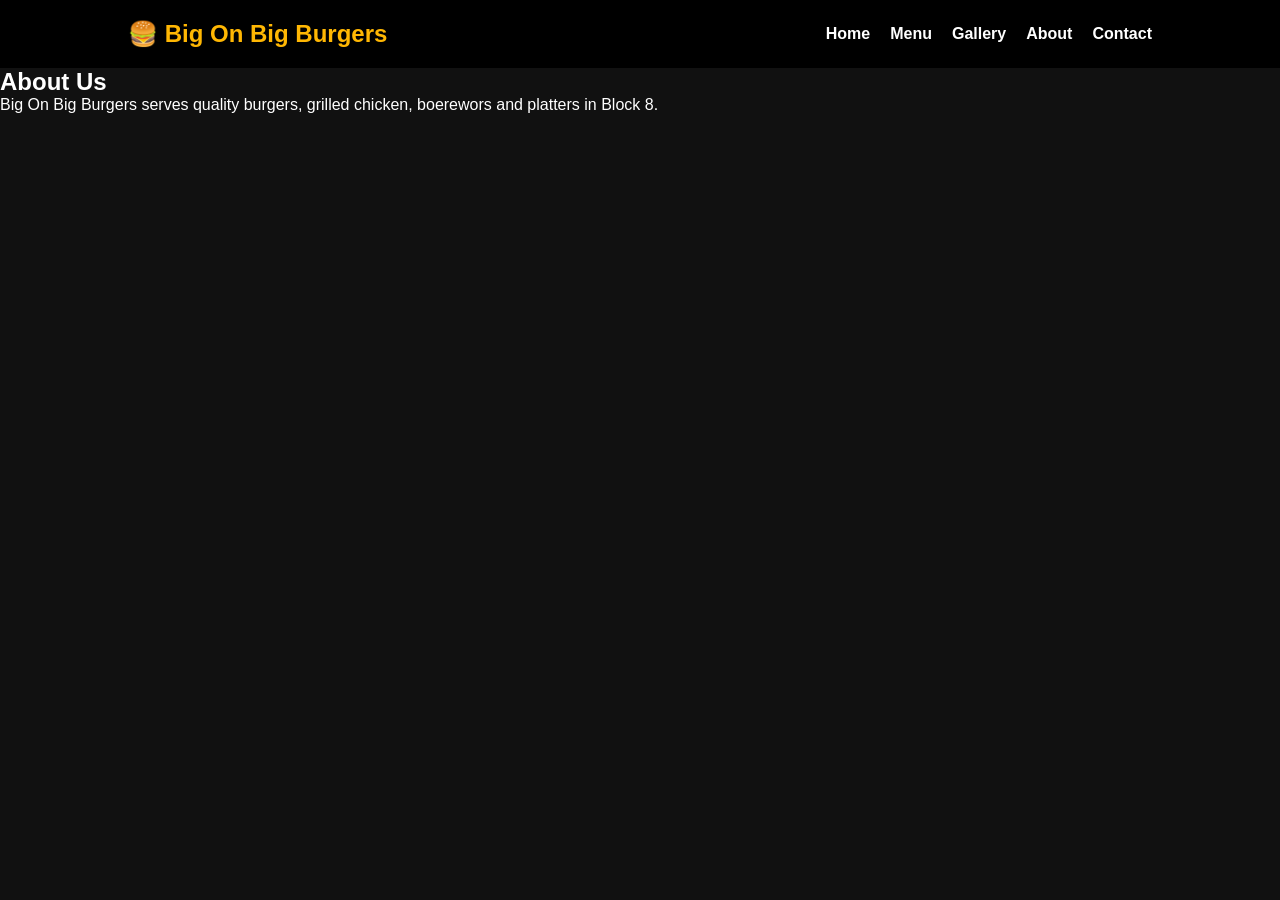
==== about.html @ 63e9be93 "Add files via upload" ====
<!DOCTYPE html>
<html lang="en">
<head>
    <meta charset="UTF-8">
    <title>About Us</title>
    <link rel="stylesheet" href="style.css">
</head>
<body>

<nav>
    <h2 class="logo">🍔 Big On Big Burgers</h2>

    <ul class="nav-links">
        <li><a href="index.html">Home</a></li>
        <li><a href="menu.html">Menu</a></li>
        <li><a href="gallery.html">Gallery</a></li>
        <li><a href="about.html">About</a></li>
        <li><a href="contact.html">Contact</a></li>
    </ul>
</nav>

<section class="page">
    <h1>About Us</h1>
    <p>
        Big On Big Burgers serves quality burgers, grilled chicken,
        boerewors and platters in Block 8.
    </p>
</section>

</body>
</html>
---- style.css ----
*{
    margin:0;
    padding:0;
    box-sizing:border-box;
    font-family:Arial, sans-serif;
}

body{
    background:#111;
    color:white;
}

nav{
    background:#000;
    padding:20px 10%;
}

nav h2{
    color:#ffb703;
}

.hero{
    height:90vh;
    display:flex;
    justify-content:center;
    align-items:center;
    text-align:center;
    padding:20px;
}

.hero-content h1{
    font-size:4rem;
    color:#ffb703;
    margin-bottom:20px;
}

.hero-content p{
    font-size:1.2rem;
    margin-bottom:30px;
}

.hero-content a{
    text-decoration:none;
    background:#ffb703;
    color:#000;
    padding:12px 25px;
    border-radius:5px;
    font-weight:bold;
}

nav{
    display:flex;
    justify-content:space-between;
    align-items:center;
}

.nav-links{
    display:flex;
    list-style:none;
    gap:20px;
}

.nav-links a{
    text-decoration:none;
    color:white;
    font-weight:bold;
}

.nav-links a:hover{
    color:#ffb703;
}

.featured{
    padding:80px 10%;
    background:#1a1a1a;
}

.featured h2{
    text-align:center;
    color:#ffb703;
    margin-bottom:40px;
    font-size:2.5rem;
}

.featured-container{
    display:flex;
    align-items:center;
    gap:40px;
}

.featured-image img{
    width:100%;
    max-width:500px;
    border-radius:10px;
}

.featured-text h3{
    font-size:2rem;
    margin-bottom:20px;
}

.featured-text p{
    line-height:1.8;
    margin-bottom:25px;
}

.menu-section{
    padding:40px 10%;
}

.menu-section h2{
    color:#ffb703;
    text-align:center;
    margin-bottom:30px;
}

.menu-container{
    display:grid;
    grid-template-columns:repeat(auto-fit,minmax(250px,1fr));
    gap:20px;
}

.menu-card{
    background:#1a1a1a;
    padding:25px;
    border-radius:10px;
    text-align:center;
    transition:0.3s;
}

.menu-card:hover{
    transform:translateY(-5px);
}

.menu-card h3{
    color:#ffb703;
    margin-bottom:10px;
}

.menu-card h4{
    margin-top:15px;
    color:#ffb703;
}

footer{
    background:#000;
    text-align:center;
    padding:20px;
    margin-top:50px;
}

/* Gallery */

.gallery{
    padding:40px 10%;
    display:grid;
    grid-template-columns:repeat(auto-fit,minmax(300px,1fr));
    gap:20px;
}

.gallery-item img{
    width:100%;
    height:300px;
    object-fit:cover;
    border-radius:10px;
}

/* Contact */

.contact-container{
    display:grid;
    grid-template-columns:repeat(auto-fit,minmax(250px,1fr));
    gap:20px;
    padding:40px 10%;
}

.contact-box{
    background:#1a1a1a;
    padding:25px;
    border-radius:10px;
    text-align:center;
}

.contact-box h3{
    color:#ffb703;
    margin-bottom:15px;
}
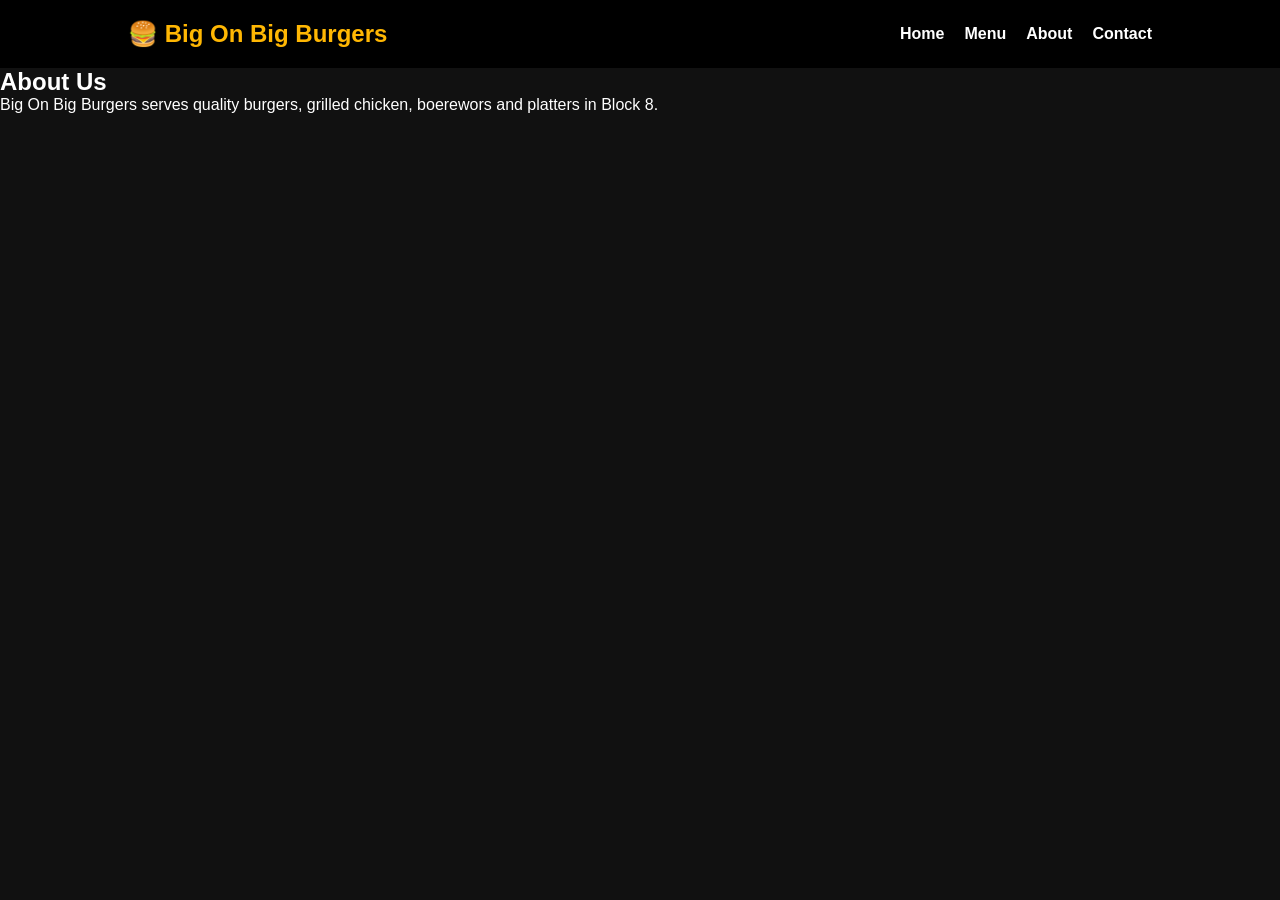
==== commit 64baf228: "Add files via upload" ====
--- a/about.html
+++ b/about.html
@@ -13,7 +13,6 @@
     <ul class="nav-links">
         <li><a href="index.html">Home</a></li>
         <li><a href="menu.html">Menu</a></li>
-        <li><a href="gallery.html">Gallery</a></li>
         <li><a href="about.html">About</a></li>
         <li><a href="contact.html">Contact</a></li>
     </ul>
--- a/style.css
+++ b/style.css
@@ -149,39 +149,19 @@
     margin-top:50px;
 }
 
-/* Gallery */
-
-.gallery{
-    padding:40px 10%;
-    display:grid;
-    grid-template-columns:repeat(auto-fit,minmax(300px,1fr));
-    gap:20px;
+.btn{
+    display:inline-block;
+    background:#ffb300;
+    color:#000;
+    padding:12px 30px;
+    border-radius:8px;
+    text-decoration:none;
+    font-weight:bold;
+    transition:0.3s;
 }
 
-.gallery-item img{
-    width:100%;
-    height:300px;
-    object-fit:cover;
-    border-radius:10px;
-}
-
-/* Contact */
-
-.contact-container{
-    display:grid;
-    grid-template-columns:repeat(auto-fit,minmax(250px,1fr));
-    gap:20px;
-    padding:40px 10%;
-}
-
-.contact-box{
-    background:#1a1a1a;
-    padding:25px;
-    border-radius:10px;
-    text-align:center;
-}
-
-.contact-box h3{
-    color:#ffb703;
-    margin-bottom:15px;
+.btn:hover{
+    background:#ff8c00;
+    transform:scale(1.05);
+    box-shadow:0 0 15px rgba(255,140,0,0.7);
 }
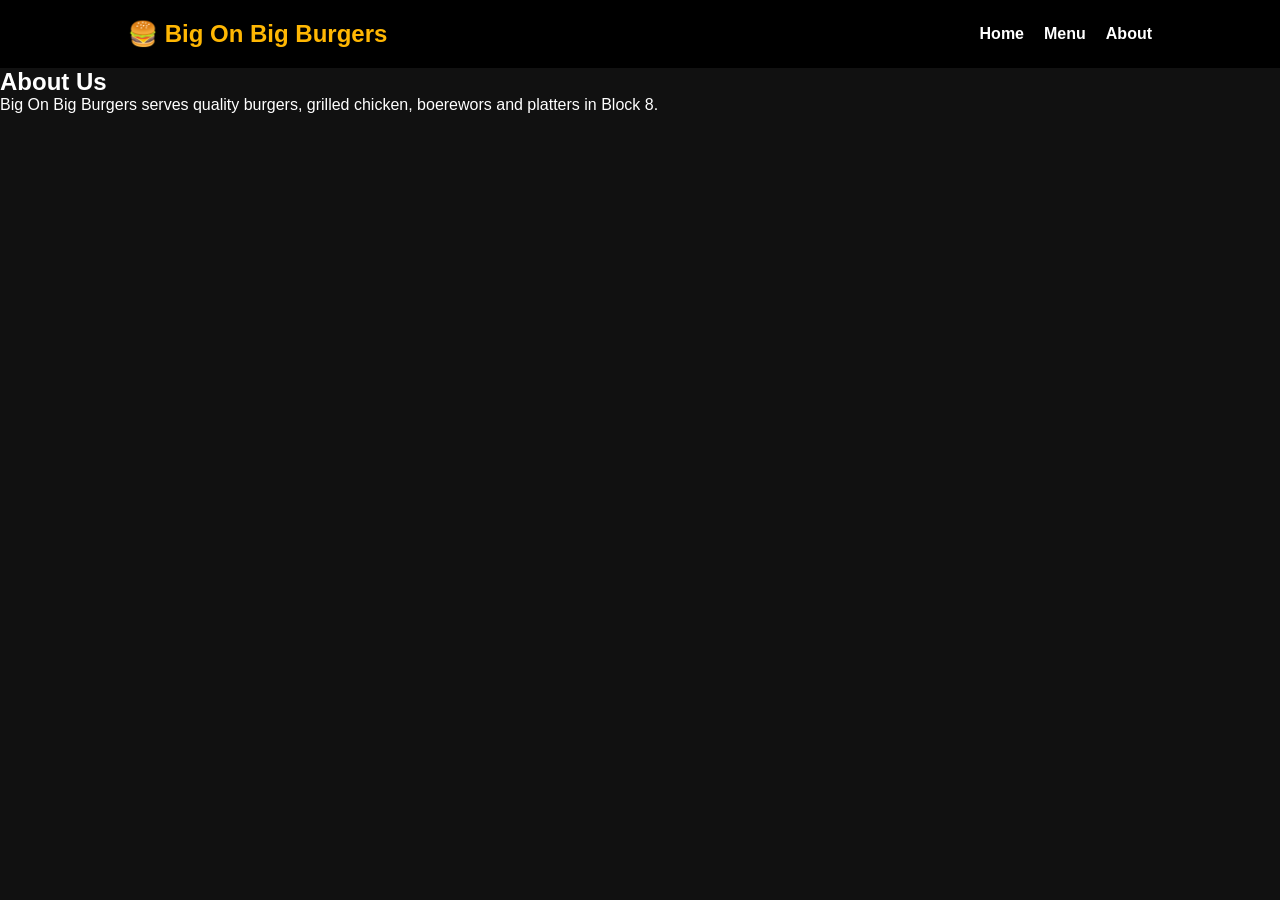
==== commit 6b5751d7: "Add files via upload" ====
--- a/about.html
+++ b/about.html
@@ -14,7 +14,6 @@
         <li><a href="index.html">Home</a></li>
         <li><a href="menu.html">Menu</a></li>
         <li><a href="about.html">About</a></li>
-        <li><a href="contact.html">Contact</a></li>
     </ul>
 </nav>
 
